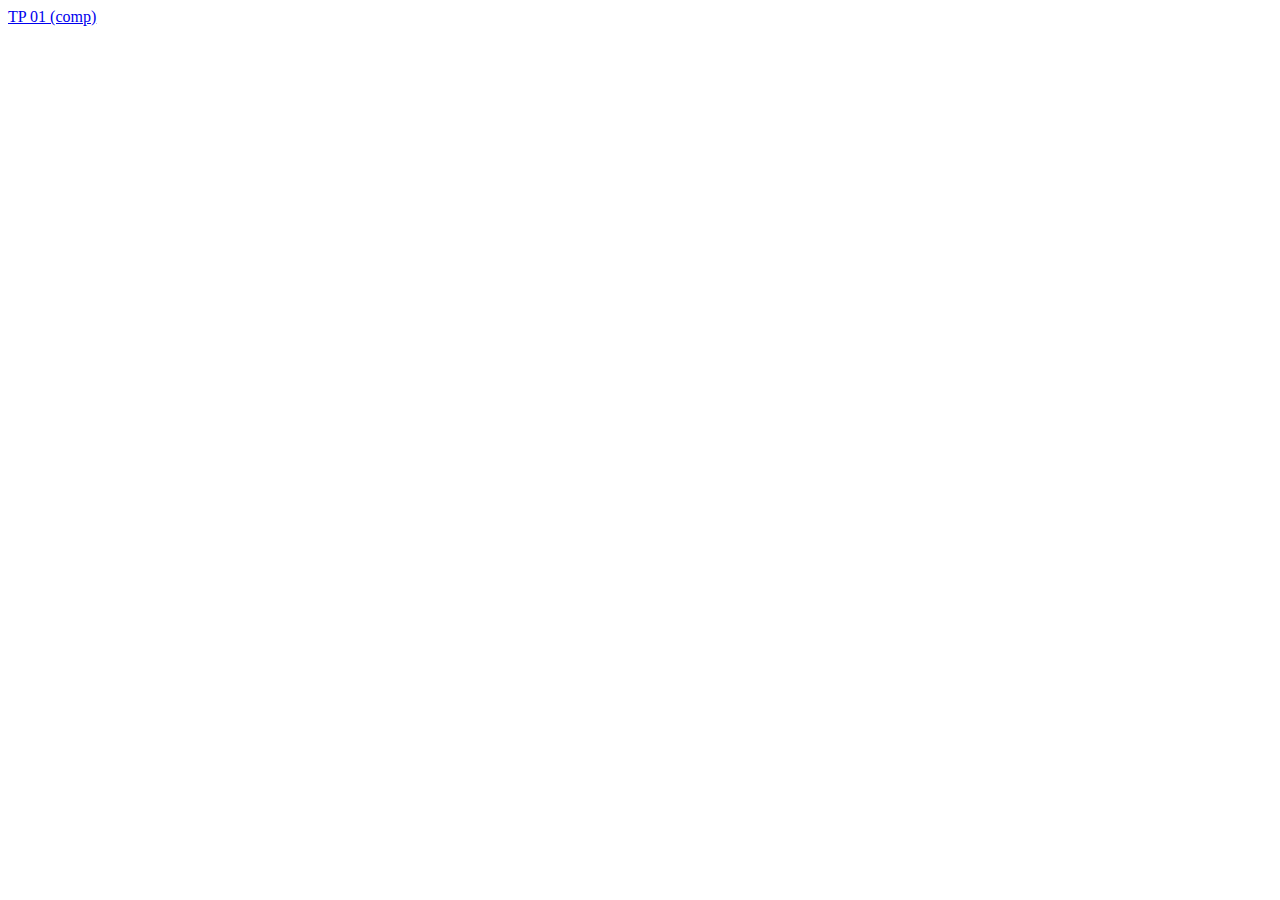
==== index.html @ 0ce937c5 "alpha0.1" ====
<!DOCTYPE html>
<html>
<head>
    <meta charset="utf-8" />
    <meta http-equiv="X-UA-Compatible" content="IE=edge">
    <title>Menu</title>
    <meta name="viewport" content="width=device-width, initial-scale=1">
    <link rel="stylesheet" type="text/css" media="screen" href="styles.css" />
    <link rel="stylesheet" href="https://stackpath.bootstrapcdn.com/bootstrap/4.1.3/css/bootstrap.min.css" integrity="sha384-MCw98/SFnGE8fJT3GXwEOngsV7Zt27NXFoaoApmYm81iuXoPkFOJwJ8ERdknLPMO" crossorigin="anonymous">
</head>
<body>
    <a class="btn btn-primary" href="comp/index.html" role="button">TP 01 (comp)</a>
<script src="https://stackpath.bootstrapcdn.com/bootstrap/4.1.3/js/bootstrap.min.js" integrity="sha384-ChfqqxuZUCnJSK3+MXmPNIyE6ZbWh2IMqE241rYiqJxyMiZ6OW/JmZQ5stwEULTy" crossorigin="anonymous"></script>
<script src="https://code.jquery.com/jquery-3.3.1.slim.min.js" integrity="sha384-q8i/X+965DzO0rT7abK41JStQIAqVgRVzpbzo5smXKp4YfRvH+8abtTE1Pi6jizo" crossorigin="anonymous"></script>
<script src="https://cdnjs.cloudflare.com/ajax/libs/popper.js/1.14.3/umd/popper.min.js" integrity="sha384-ZMP7rVo3mIykV+2+9J3UJ46jBk0WLaUAdn689aCwoqbBJiSnjAK/l8WvCWPIPm49" crossorigin="anonymous"></script>
</body>
</html>
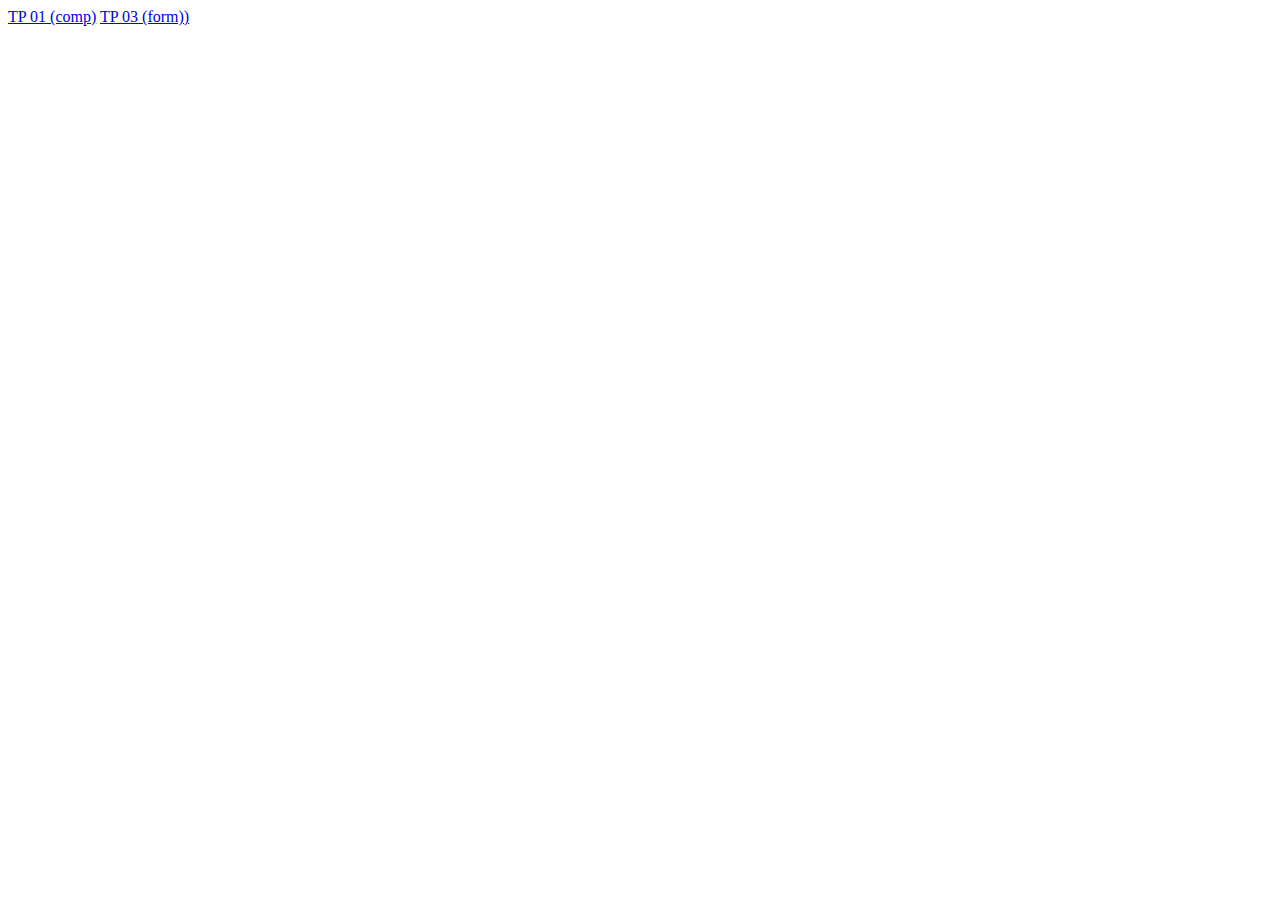
==== commit ee594459: "alpha0.2" ====
--- a/index.html
+++ b/index.html
@@ -10,6 +10,7 @@
 </head>
 <body>
     <a class="btn btn-primary" href="comp/index.html" role="button">TP 01 (comp)</a>
+    <a class="btn btn-primary" href="administration/index.html" role="button">TP 03 (form))</a>
 <script src="https://stackpath.bootstrapcdn.com/bootstrap/4.1.3/js/bootstrap.min.js" integrity="sha384-ChfqqxuZUCnJSK3+MXmPNIyE6ZbWh2IMqE241rYiqJxyMiZ6OW/JmZQ5stwEULTy" crossorigin="anonymous"></script>
 <script src="https://code.jquery.com/jquery-3.3.1.slim.min.js" integrity="sha384-q8i/X+965DzO0rT7abK41JStQIAqVgRVzpbzo5smXKp4YfRvH+8abtTE1Pi6jizo" crossorigin="anonymous"></script>
 <script src="https://cdnjs.cloudflare.com/ajax/libs/popper.js/1.14.3/umd/popper.min.js" integrity="sha384-ZMP7rVo3mIykV+2+9J3UJ46jBk0WLaUAdn689aCwoqbBJiSnjAK/l8WvCWPIPm49" crossorigin="anonymous"></script>
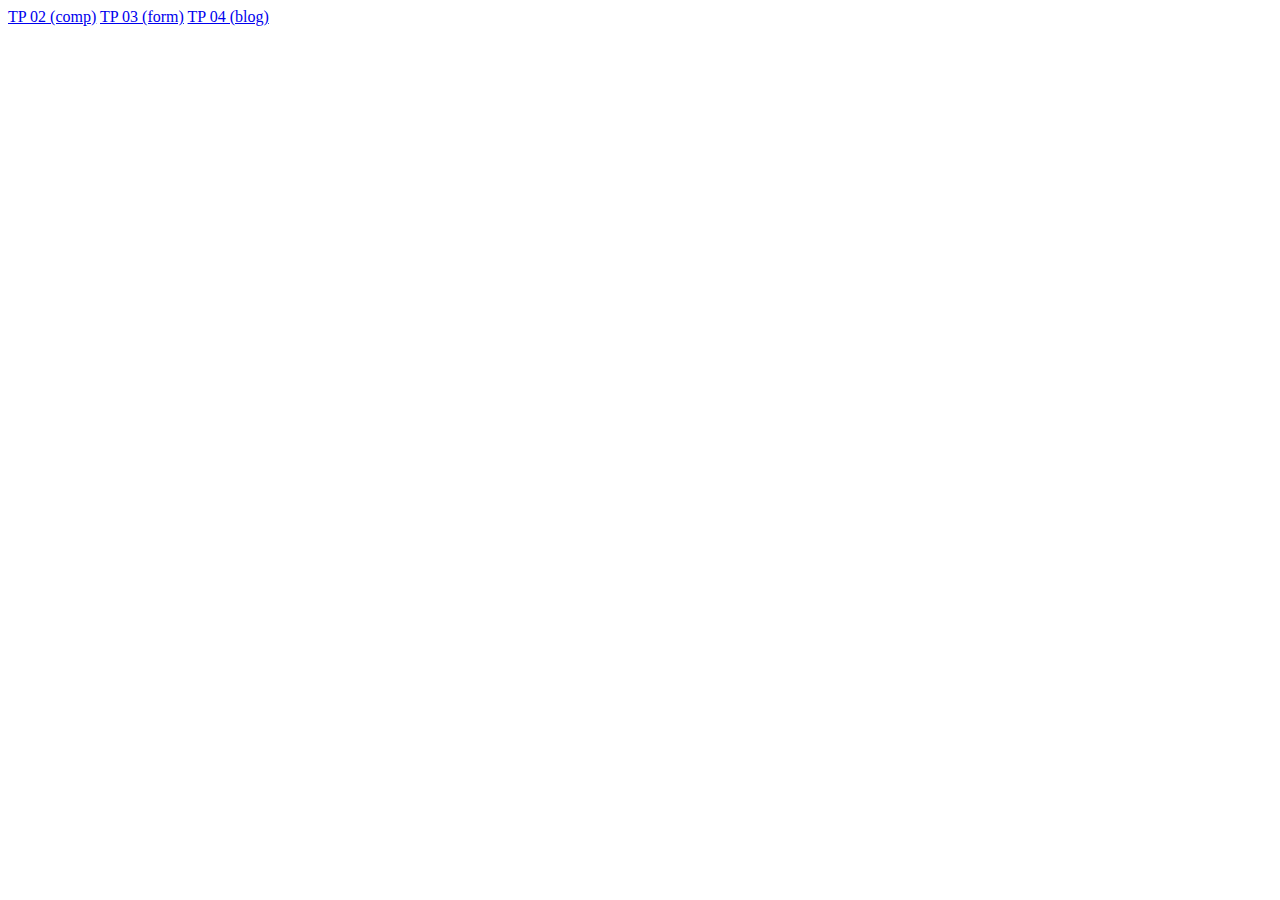
==== commit 3c4239c0: "beta0.6" ====
--- a/index.html
+++ b/index.html
@@ -9,8 +9,9 @@
     <link rel="stylesheet" href="https://stackpath.bootstrapcdn.com/bootstrap/4.1.3/css/bootstrap.min.css" integrity="sha384-MCw98/SFnGE8fJT3GXwEOngsV7Zt27NXFoaoApmYm81iuXoPkFOJwJ8ERdknLPMO" crossorigin="anonymous">
 </head>
 <body>
-    <a class="btn btn-primary" href="comp/index.html" role="button">TP 01 (comp)</a>
-    <a class="btn btn-primary" href="administration/index.html" role="button">TP 03 (form))</a>
+    <a class="btn btn-primary" href="comp/index.html" role="button">TP 02 (comp)</a>
+    <a class="btn btn-primary" href="administration/index.html" role="button">TP 03 (form)</a>
+    <a class="btn btn-primary" href="blog/index.html" role="button">TP 04 (blog)</a>
 <script src="https://stackpath.bootstrapcdn.com/bootstrap/4.1.3/js/bootstrap.min.js" integrity="sha384-ChfqqxuZUCnJSK3+MXmPNIyE6ZbWh2IMqE241rYiqJxyMiZ6OW/JmZQ5stwEULTy" crossorigin="anonymous"></script>
 <script src="https://code.jquery.com/jquery-3.3.1.slim.min.js" integrity="sha384-q8i/X+965DzO0rT7abK41JStQIAqVgRVzpbzo5smXKp4YfRvH+8abtTE1Pi6jizo" crossorigin="anonymous"></script>
 <script src="https://cdnjs.cloudflare.com/ajax/libs/popper.js/1.14.3/umd/popper.min.js" integrity="sha384-ZMP7rVo3mIykV+2+9J3UJ46jBk0WLaUAdn689aCwoqbBJiSnjAK/l8WvCWPIPm49" crossorigin="anonymous"></script>
